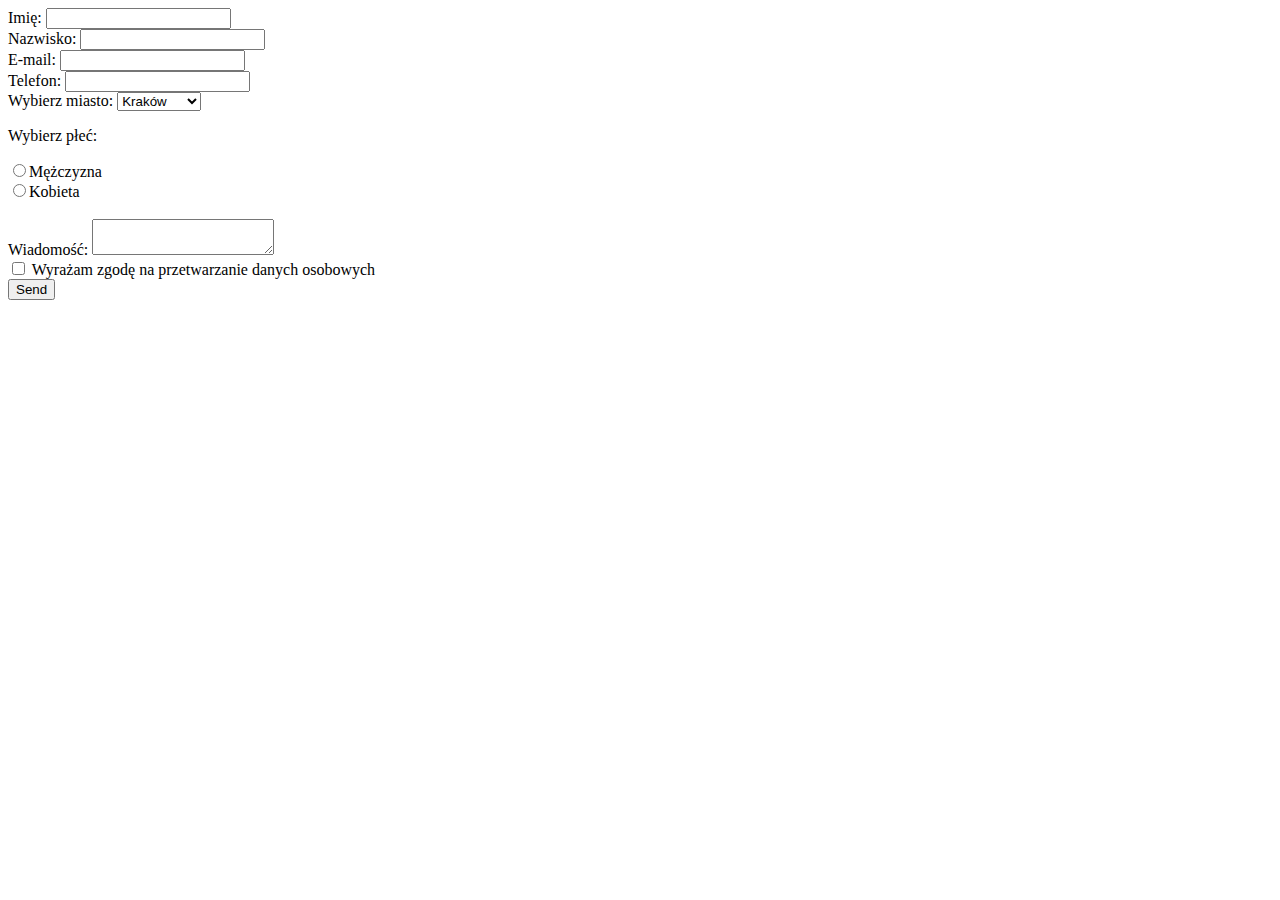
==== 1-stylowanie-formularza/index.html @ f4e29ffd "start (moved the html code from the archive)" ====
<!DOCTYPE html>
<html lang="en">
  <head>
    <meta charset="UTF-8" />
    <title>Zadanie domowe - Formularz HTML5</title>
  </head>

  <body>
    <!-- Zadanie domowe zrob z wykorzystaniem serwisu https://formspree.io -->

    <form action="" method="POST">
      <label for="name">Imię:</label>
      <input type="text" name="name" id="name" />

      <br />
      <label for="lastname">Nazwisko:</label>
      <input type="text" name="lastname" id="lastname" />

      <br />
      <label for="mail">E-mail:</label>
      <input type="email" name="_replyto" id="mail" />

      <br />
      <label for="phone">Telefon:</label>
      <input type="tel" name="phone" id="phone" />

      <br />
      <label for="city">Wybierz miasto:</label>
      <select name="city" id="city">
        <option value="krakow">Kraków</option>
        <option value="warszawa">Warszawa</option>
        <option value="gdansk">Gdańsk</option>
      </select>

      <br />
      <p>Wybierz płeć:</p>
      <input type="radio" name="gender" value="male" id="male" /><label
        for="male"
        >Mężczyzna</label
      >
      <br />
      <input type="radio" name="gender" value="female" id="female" /><label
        for="female"
        >Kobieta</label
      >
      <br />

      <br />
      <label for="message">Wiadomość: </label>
      <textarea name="message" id="message"></textarea>
      <br />
      <input type="checkbox" id="agreement" name="agreement" />
      <label for="agreement"
        >Wyrażam zgodę na przetwarzanie danych osobowych</label
      >
      <br />
      <input type="submit" value="Send" />
    </form>
  </body>
</html>
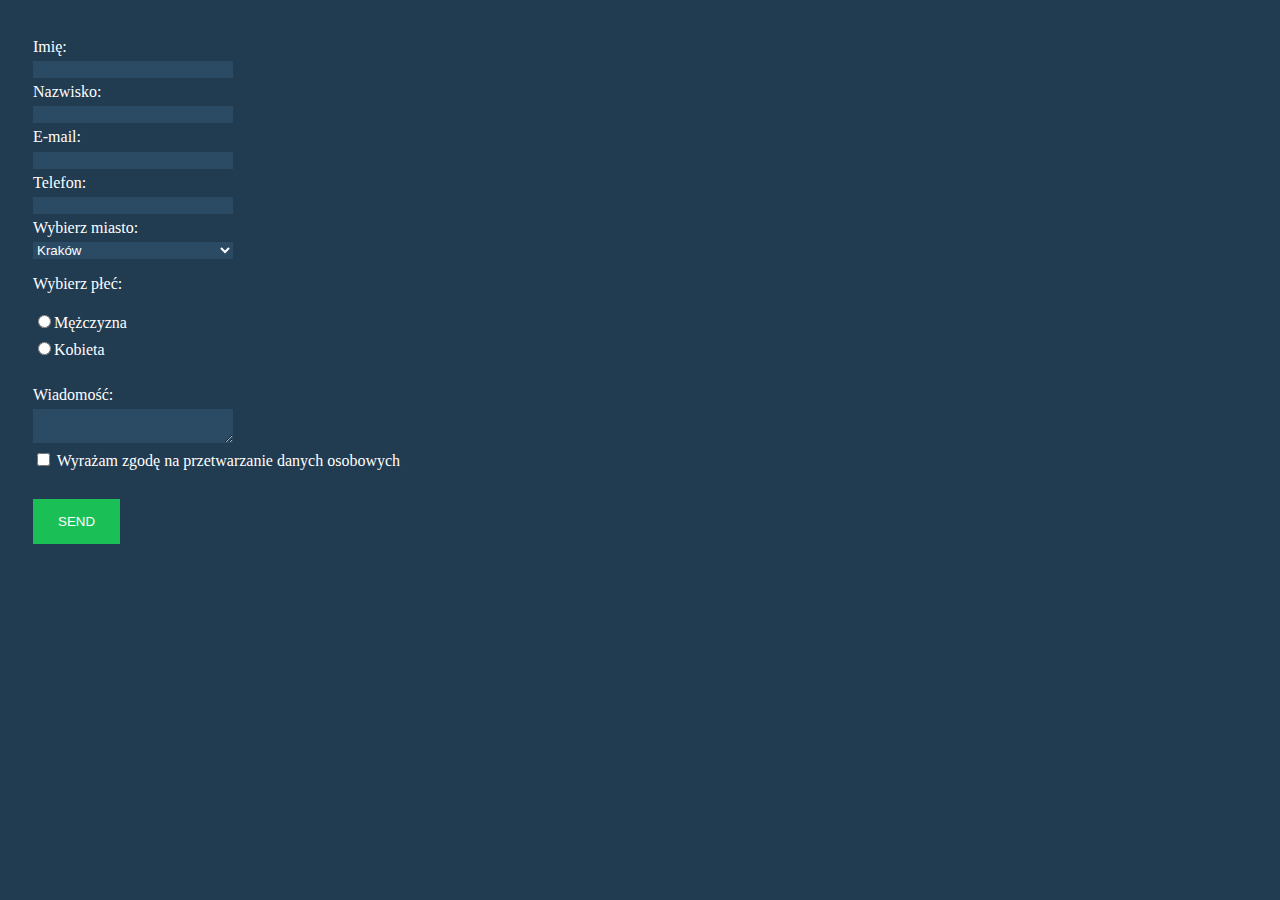
==== commit 5687093b: "my version style.css" ====
--- a/1-stylowanie-formularza/index.html
+++ b/1-stylowanie-formularza/index.html
@@ -3,29 +3,30 @@
   <head>
     <meta charset="UTF-8" />
     <title>Zadanie domowe - Formularz HTML5</title>
+    <link rel="stylesheet" href="css/style.css" />
   </head>
 
   <body>
     <!-- Zadanie domowe zrob z wykorzystaniem serwisu https://formspree.io -->
 
     <form action="" method="POST">
-      <label for="name">Imię:</label>
+      <label for="name">Imię:</label> <br />
       <input type="text" name="name" id="name" />
 
       <br />
-      <label for="lastname">Nazwisko:</label>
+      <label for="lastname">Nazwisko:</label> <br />
       <input type="text" name="lastname" id="lastname" />
 
       <br />
-      <label for="mail">E-mail:</label>
+      <label for="mail">E-mail:</label> <br />
       <input type="email" name="_replyto" id="mail" />
 
       <br />
-      <label for="phone">Telefon:</label>
+      <label for="phone">Telefon:</label> <br />
       <input type="tel" name="phone" id="phone" />
 
       <br />
-      <label for="city">Wybierz miasto:</label>
+      <label for="city">Wybierz miasto:</label> <br />
       <select name="city" id="city">
         <option value="krakow">Kraków</option>
         <option value="warszawa">Warszawa</option>
@@ -46,7 +47,7 @@
       <br />
 
       <br />
-      <label for="message">Wiadomość: </label>
+      <label for="message">Wiadomość: </label> <br />
       <textarea name="message" id="message"></textarea>
       <br />
       <input type="checkbox" id="agreement" name="agreement" />
--- a/1-stylowanie-formularza/css/style.css
+++ b/1-stylowanie-formularza/css/style.css
@@ -0,0 +1,61 @@
+/* init */
+* {
+    box-sizing: border-box;
+}
+
+/* SET size = 200px*/
+input:not([type="radio"]):not([type="submit"]):not([type="checkbox"]),
+textarea,
+select {
+    width: 200px;
+}
+
+/* SET background color*/
+body {
+    background: #213b50;
+    padding   : 25px;
+}
+
+input,
+textarea,
+select {
+    background: #2b4a64;
+}
+
+/* font color */
+body,
+input,
+textarea,
+select {
+    color       : #ffffff;
+    border-style: none;
+}
+
+/* FOCUS input */
+input:focus:not([type="radio"]):not([type="checkbox"]),
+textarea:focus {
+    background: #4e708c;
+    outline   : 1px ridge #ffffff;
+}
+
+/* BUTTON  bg*/
+input[type="submit"] {
+    text-transform: uppercase;
+    background    : #1ac056;
+}
+
+/* BUTTON  geometry*/
+input[type="submit"] {
+    margin-top: 25px;
+    padding   : 15px 25px;
+}
+
+/* BUTTON hover */
+input[type="submit"]:hover {
+    background: #46e881;
+}
+
+/* padding */
+label {
+    line-height: 1.7rem;
+}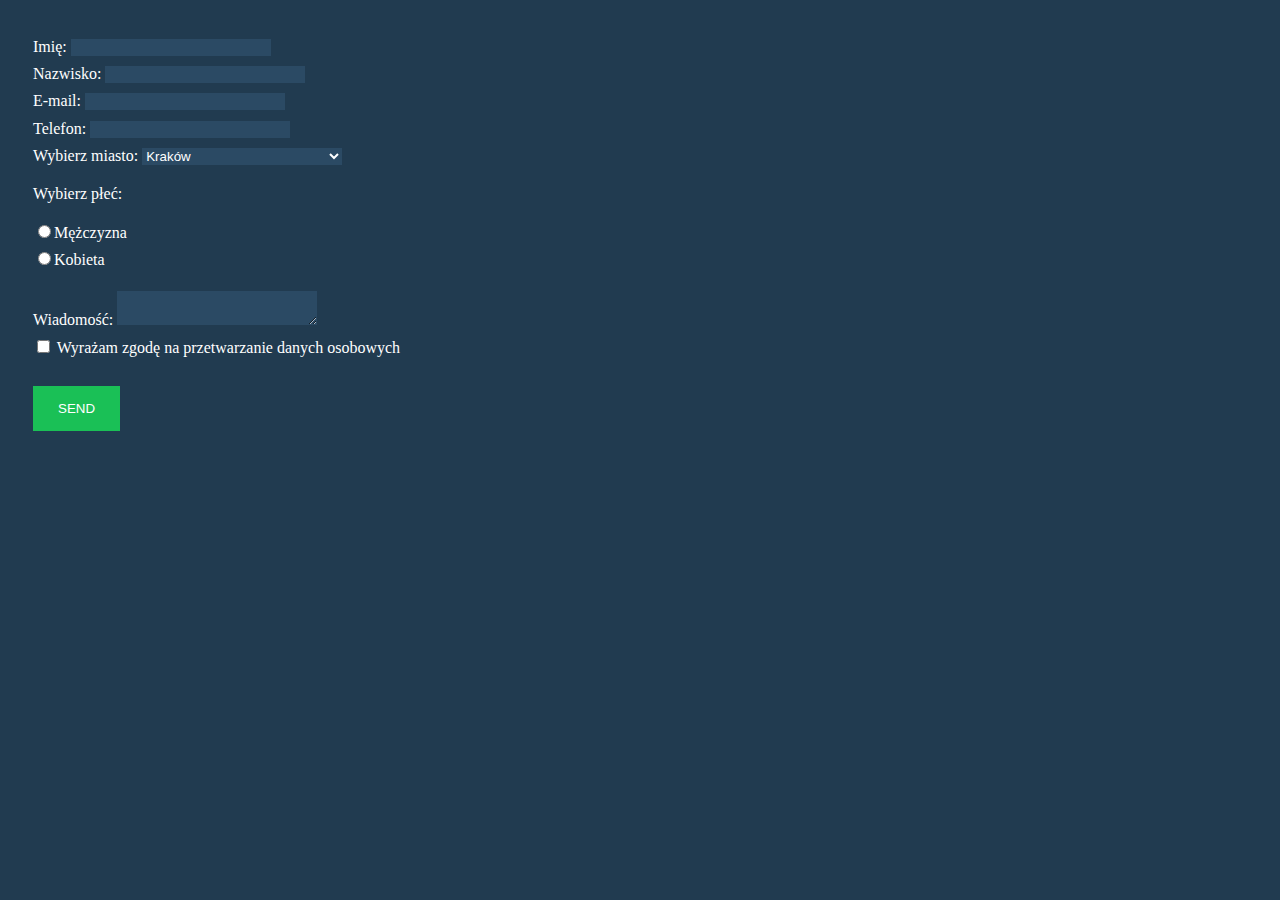
==== commit 0bcff75f: "fixed index.html (deleted </br> from <label>...</label><br />)" ====
--- a/1-stylowanie-formularza/index.html
+++ b/1-stylowanie-formularza/index.html
@@ -10,23 +10,23 @@
     <!-- Zadanie domowe zrob z wykorzystaniem serwisu https://formspree.io -->
 
     <form action="" method="POST">
-      <label for="name">Imię:</label> <br />
+      <label for="name">Imię:</label>
       <input type="text" name="name" id="name" />
 
       <br />
-      <label for="lastname">Nazwisko:</label> <br />
+      <label for="lastname">Nazwisko:</label>
       <input type="text" name="lastname" id="lastname" />
 
       <br />
-      <label for="mail">E-mail:</label> <br />
+      <label for="mail">E-mail:</label>
       <input type="email" name="_replyto" id="mail" />
 
       <br />
-      <label for="phone">Telefon:</label> <br />
+      <label for="phone">Telefon:</label>
       <input type="tel" name="phone" id="phone" />
 
       <br />
-      <label for="city">Wybierz miasto:</label> <br />
+      <label for="city">Wybierz miasto:</label>
       <select name="city" id="city">
         <option value="krakow">Kraków</option>
         <option value="warszawa">Warszawa</option>
@@ -47,7 +47,7 @@
       <br />
 
       <br />
-      <label for="message">Wiadomość: </label> <br />
+      <label for="message">Wiadomość: </label>
       <textarea name="message" id="message"></textarea>
       <br />
       <input type="checkbox" id="agreement" name="agreement" />
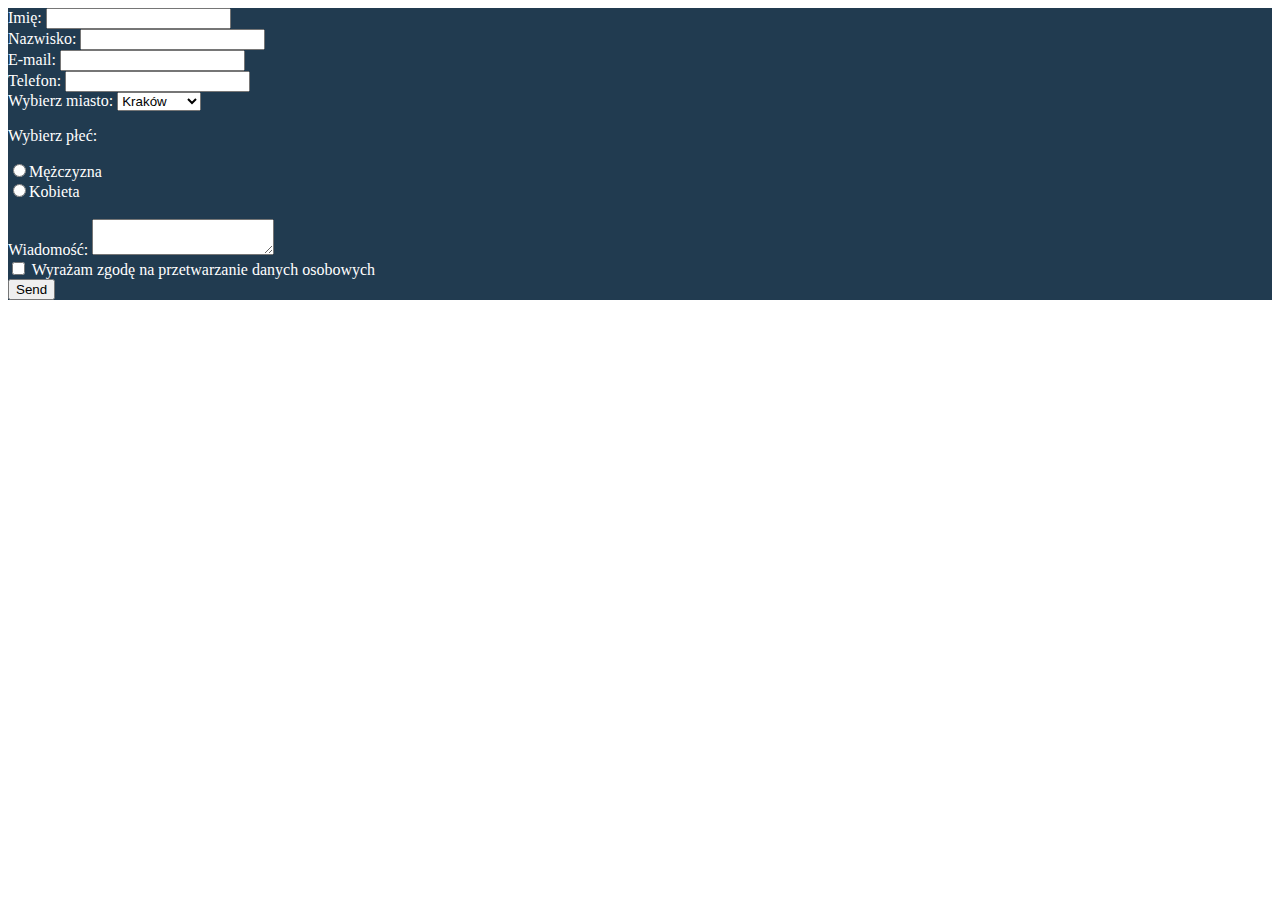
==== commit ac9cdc7b: "added file original.css" ====
--- a/1-stylowanie-formularza/index.html
+++ b/1-stylowanie-formularza/index.html
@@ -3,7 +3,7 @@
   <head>
     <meta charset="UTF-8" />
     <title>Zadanie domowe - Formularz HTML5</title>
-    <link rel="stylesheet" href="css/style.css" />
+    <link rel="stylesheet" href="css/original.css" />
   </head>
 
   <body>
--- a/1-stylowanie-formularza/css/original.css
+++ b/1-stylowanie-formularza/css/original.css
@@ -0,0 +1,4 @@
+form {
+    background-color: #213b50;
+    color           : #fff;
+}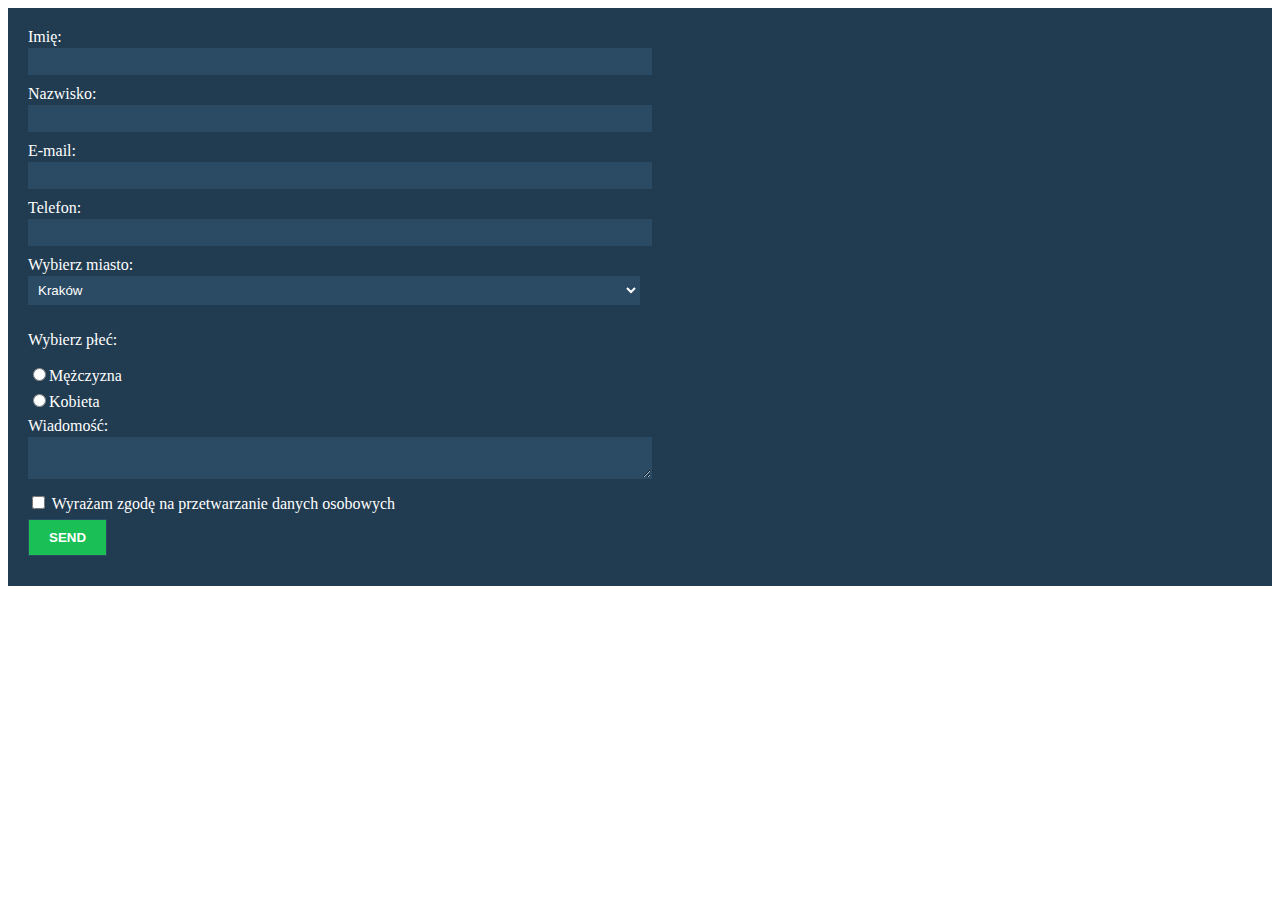
==== commit e4325e2e: "created original.css - fixed my style.css" ====
--- a/1-stylowanie-formularza/index.html
+++ b/1-stylowanie-formularza/index.html
@@ -44,7 +44,6 @@
         for="female"
         >Kobieta</label
       >
-      <br />
 
       <br />
       <label for="message">Wiadomość: </label>
--- a/1-stylowanie-formularza/css/original.css
+++ b/1-stylowanie-formularza/css/original.css
@@ -1,4 +1,53 @@
 form {
     background-color: #213b50;
     color           : #fff;
+    padding         : 20px;
+}
+
+input,
+select,
+textarea {
+    background-color: #2b4a64;
+    color           : #fff;
+    width           : 50%;
+    margin-bottom   : 10px;
+    border          : 1px solid #2b4a64;
+    padding         : 5px;
+}
+
+input[type="radio"],
+input[type="checkbox"] {
+    width: auto;
+}
+
+input:focus,
+select:focus,
+textarea:focus {
+    background-color  : #4e708c;
+    border            : 1px solid #fff;
+    /*outline         : 1px ridge #fff;/**/
+    outline           : none;
+}
+
+label {
+    display      : block;
+    margin-bottom: 2px;
+}
+
+label[for*="male"],
+label[for="agreement"] {
+    display: inline;
+}
+
+input[type="submit"] {
+    background-color: #1ac056;
+    width           : auto;
+    cursor          : pointer;
+    padding         : 10px 20px;
+    font-weight     : 700;
+    text-transform  : uppercase;
+}
+
+input[type="submit"]:hover {
+    background-color: #46e881;
 }